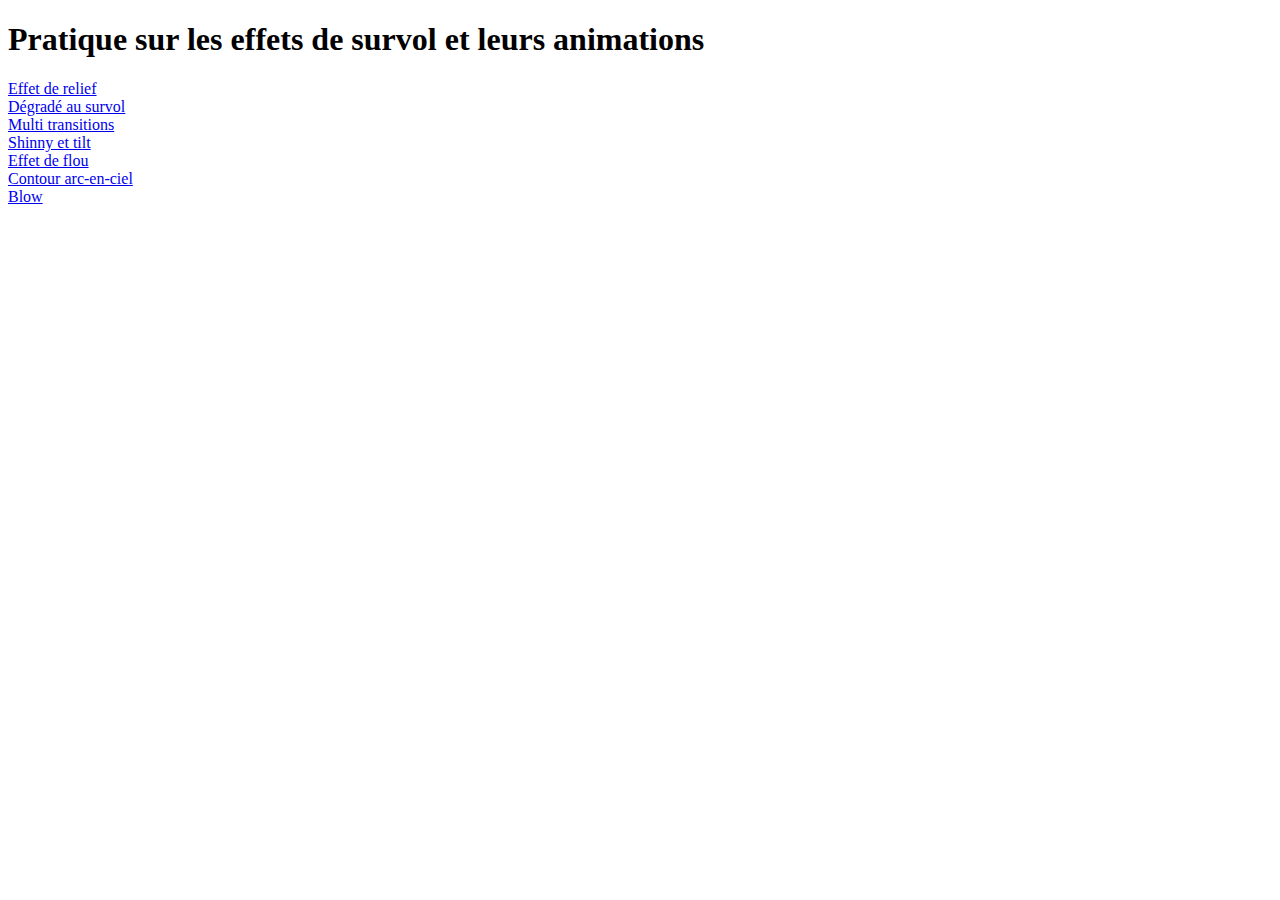
==== index.html @ e8acce6f "Mise en place des fichiers html et css" ====
<!DOCTYPE html>
<html lang="fr">
  <head>
    <meta charset="UTF-8" />
    <meta name="viewport" content="width=device-width, initial-scale=1.0" />
    <link rel="stylesheet" href="style1.css" />
    <link rel="preconnect" href="https://fonts.gstatic.com" />
    <link
      href="https://fonts.googleapis.com/css2?family=Lato&family=Roboto&display=swap"
      rel="stylesheet"
    />
    <title>Les effets de survol</title>
  </head>
  <body>
    <h1>Pratique sur les effets de survol et leurs animations</h1>

    <div class="container">
      <div class="container-list">
        <div class="item"><a href="relief.html">Effet de relief</a></div>
        <div class="item"><a href="degrade.html">Dégradé au survol</a></div>
        <div class="item">
          <a href="multi-transitions.html">Multi transitions</a>
        </div>
        <div class="item"><a href="shinny-tilt.html">Shinny et tilt</a></div>
        <div class="item"><a href="flou.html">Effet de flou</a></div>
        <div class="item"><a href="rainbow.hmtl">Contour arc-en-ciel</a></div>
        <div class="item"><a href="blow.html">Blow</a></div>
      </div>
    </div>
  </body>
</html>
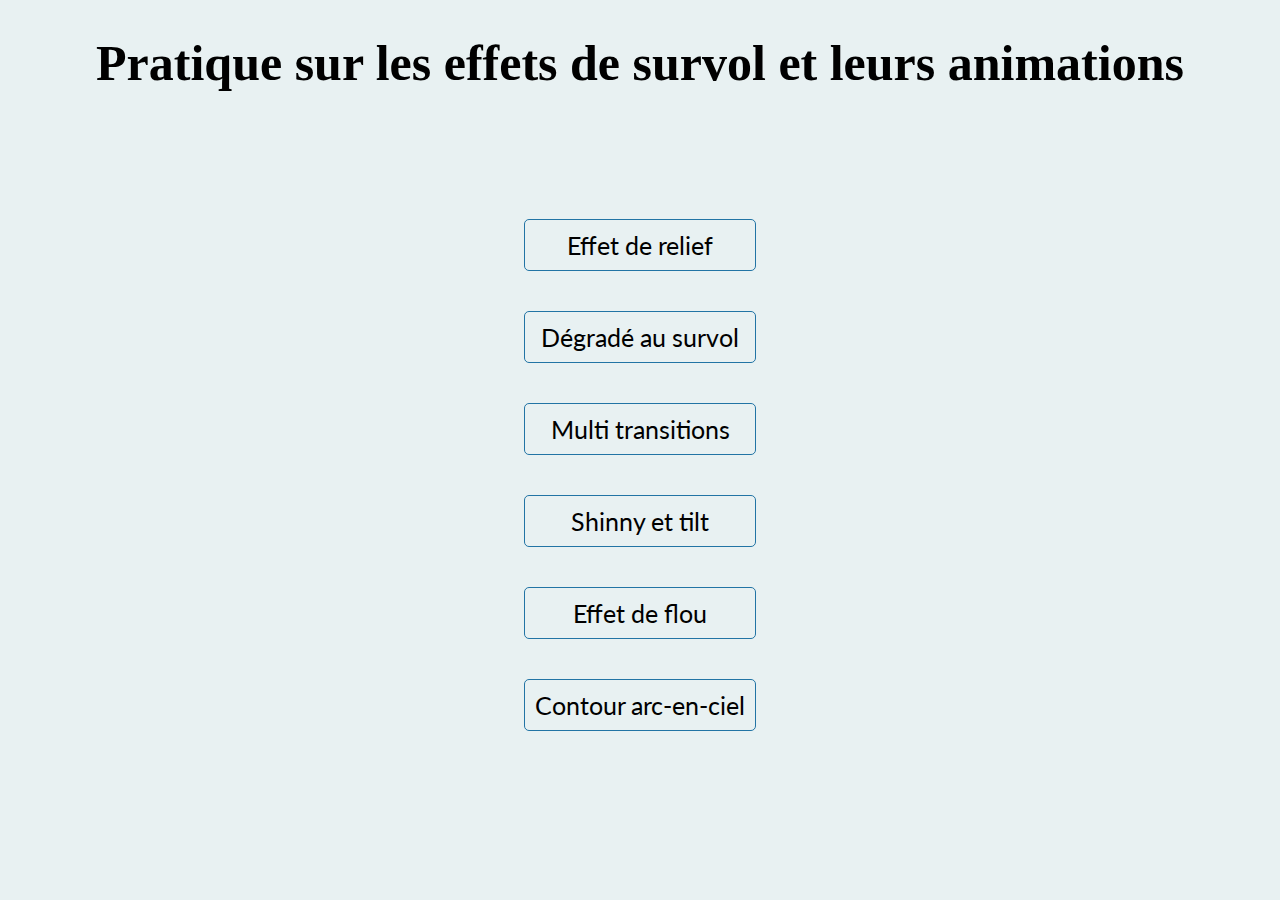
==== commit 95243094: "Projet 7 effets de survol en CSS et JS  terminé" ====
--- a/index.html
+++ b/index.html
@@ -23,8 +23,7 @@
         </div>
         <div class="item"><a href="shinny-tilt.html">Shinny et tilt</a></div>
         <div class="item"><a href="flou.html">Effet de flou</a></div>
-        <div class="item"><a href="rainbow.hmtl">Contour arc-en-ciel</a></div>
-        <div class="item"><a href="blow.html">Blow</a></div>
+        <div class="item"><a href="rainbow.html">Contour arc-en-ciel</a></div>
       </div>
     </div>
   </body>
--- a/style1.css
+++ b/style1.css
@@ -0,0 +1,39 @@
+body,
+::after,
+::before {
+  box-sizing: border-box;
+  margin: 0;
+  padding: 0;
+  background: #e8f1f2;
+}
+h1 {
+  text-align: center;
+  font-size: 50px;
+}
+.container {
+  width: 100%;
+  height: 60vh;
+  font-family: "Roboto", Arial, Helvetica, sans-serif;
+  display: flex;
+  justify-content: center;
+  align-items: center;
+}
+.container-list {
+  margin-top: 200px;
+}
+.item {
+  font-family: "Lato", Arial, Helvetica, sans-serif;
+  font-size: 25px;
+  padding: 10px;
+  border: 1px solid #2274a5;
+  border-radius: 5px;
+  margin-bottom: 40px;
+  display: flex;
+  justify-content: center;
+  align-items: center;
+}
+.item a {
+  color: black;
+  text-decoration: none;
+  cursor: pointer;
+}
